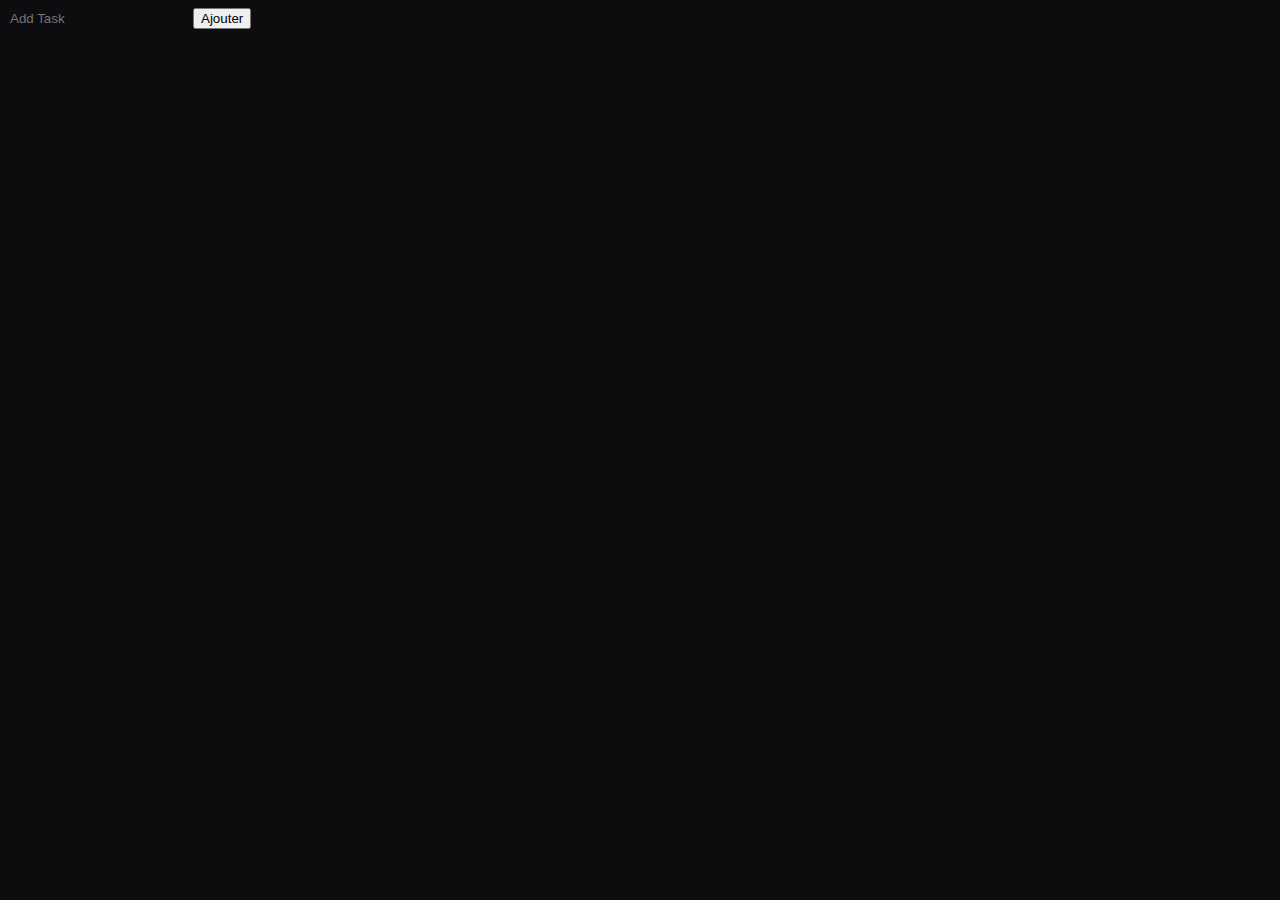
==== index.html @ 3b4a4713 "Add files via upload" ====
<!DOCTYPE html>
<html>

<head>
    <title>Blog Personnel</title>
    <meta charset="utf-8" />
    <link href="Style.css" rel="Stylesheet" />
</head>

<body>
    <div class="box">
        <div class="input">
            <input type="text" placeholder="Add Task" value="" id="input" />
            <button onclick="add()" onkeypress="add()">Ajouter</button>
        </div>
    </div>
    <div class="items-container">
        <ul class="items">
        </ul>
    </div>

    <script src="index.js"></script>
</body>
---- Style.css ----
body 
{
    
    background-color: rgb(13, 13, 15);
    font-family: cursive;
    color: white;
    font-size: 100%;
}

nav
{
    position: relative;
    top: 0;
    background-color: rgba(0, 0, 0, 0.63);
    color: ghostwhite;
    width: 100%;
    height: 4rem;
}

#navigation
{
    position: absolute;
    z-index: 2;
    top: 0;
    width: 100%;
    height: 5%;
    display: flex;
    justify-content: space-around;
}

.boutonav
{
    padding: 2rem;
    width: 60%;
    display: flex;
    justify-content: space-around;
}

input
{
    background-color: rgba(0, 0, 0, 0);
    width: max-content;
    border: black;
    color: blanchedalmond;
}


header 
{
    background-image: url("../Portefolio/images/f5.jpg");
    background-attachment: fixed;
    position: fixed;
    top: 0;
    width: 100%;
    padding: 2rem; 
    height: 30rem;
    background-color: rgb(255, 231, 17);

}



main
{
    background-color: white;
    width: 80%;
    position: relative;
    top: 10rem;
    margin: auto;
    filter: drop-shadow(0 0 0.30rem rgba(1, 35, 87, 0.842)); 
}

/*ul { 
    display:inline;
    float:left;

   }*/

h1
{
    background-color: black;
    width: 100%;
    font-size: x-large;
    text-align: center;

}

h3
{
    color: rgb(13, 13, 15);
 width: 80%;
 text-align: center;
 margin: auto;
 font-size:medium;
 text-transform: uppercase;
}
#Aproposid
{
    position: relative;
    display: flex;
    width: 100%;
    height: max-content;
}

.paragraphe1
{
    position: relative;
    color:rgb(13, 13, 15);
    width: 70%;
    overflow-y: scroll;
}
.paragraphe2
{
    
    position: relative;
    width: max-content;
    height: max-content;
    margin: auto;
    
    background-color: white;
    color:rgb(13, 13, 15);
    text-align: center;
}


.langage
{
    color: black;
    text-align: center;
}

.span
{
    width: 20%;
}


.content-langage
{
    width: 80%;
    display: flex;
    justify-content: space-around;
    margin: 2rem auto;
}
.content-langage2
{
    width: 80%;
    display:flex;
    justify-content: space-around;
    margin: auto;
    margin: 2rem auto;
}
.content-langage3
{
    width: 80%;
    display: flex;
    justify-content: space-around;
    margin: auto;
    margin: 2rem auto;
}
.content-langage4
{
    display: none;
    width: 80%;
    display: flex;
    justify-content: space-around;
    margin: auto;
    margin: 2rem auto;
}
.content-langage5
{
    display: none;
    width: 80%;
    display: flex;
    justify-content: space-around;
    margin: auto;
    margin: 2rem auto;
}
.content-langage6
{
    display: none;
    width: 80%;
    display: flex;
    justify-content: space-around;
    margin: auto;
    margin: 2rem auto;
}
.content-langage7
{
    width: 80%;
    display: flex;
    justify-content: space-around;
    margin: auto;
    margin: 2rem auto;
}
.content-langage8
{
    width: 80%;
    display: flex;
    justify-content: space-around;
    margin: auto;
    margin: 2rem auto;
}
.content-langage9
{
    width: 80%;
    display: flex;
    justify-content: space-around;
    margin: auto;
    margin: 2rem auto;
}
.content-langage10
{
    width: 80%;
    display: flex;
    justify-content: space-around;
    margin: auto;
    margin: 2rem auto;
}
.content-langage11
{
    width: 80%;
    display: flex;
    justify-content: space-around;
    margin: auto;
    margin: 2rem auto;
}
.content-langage12
{
    width: 80%;
    display: flex;
    justify-content: space-around;
    margin: auto;
    margin: 2rem auto;
}


.content-barP1
{
    position: relative;
    width: 70%;
    height: 2rem;
    background-color: rgb(198, 198, 211);
    border-radius: 1rem;
}




.progress1
{
    color: rgb(255, 255, 255);
    width: 100%;
    height: 100%;
    background-color: rgb(5, 110, 79);
    border-radius: 1rem;
    text-align: center;
}


.progress2
{
    color: rgb(255, 255, 255);
    width: 70%;
    height: 100%;
    background-color: rgb(146, 120, 5);
    border-radius: 1rem;
    text-align: center;
}


.progress3
{
    color: rgb(255, 255, 255);
    width: 30%;
    height: 100%;
    background-color: rgb(146, 45, 5);
    border-radius: 1rem;
    text-align: center;
}

.liste1
{
    width: 80%;
    margin: 4rem auto;
}

.profil
{
    width: 30rem;
    height: 30rem;
}
.img-Lo
{
    justify-content: space-between;
    width: max-content;
    margin: auto;
}

.imgCertif
{
    width: 100%;
    height: 100%;
}

.imgLo
{
    width: 8%;
    height: 8%;
}

.imglogo
{
    width: 20%;
}

#certif
{
    background-color: rgb(255, 255, 255);
    
}

.certif-elements
{
    width: 100%;
}

.openclassroom
{
    width: 60%;
    margin: auto;
}

.OP
{
    width: 100%;
    height: max-content;
    margin: auto;
    display:flex;
    justify-content: space-between;
    background-color: black;
}


.google1
{
    width: 80%;
    height: max-content;
    margin: auto;
    display:flex;
    justify-content: space-between;
}

.C
{
    margin: 5rem;
    width: max-content;
    height: max-content;
    filter: drop-shadow(0 0 0.30rem rgba(1, 35, 87, 0.842)); 
}



footer
{
    padding: 5%;
    height: 5rem;
    background-color:rgb(220, 220, 220);
}
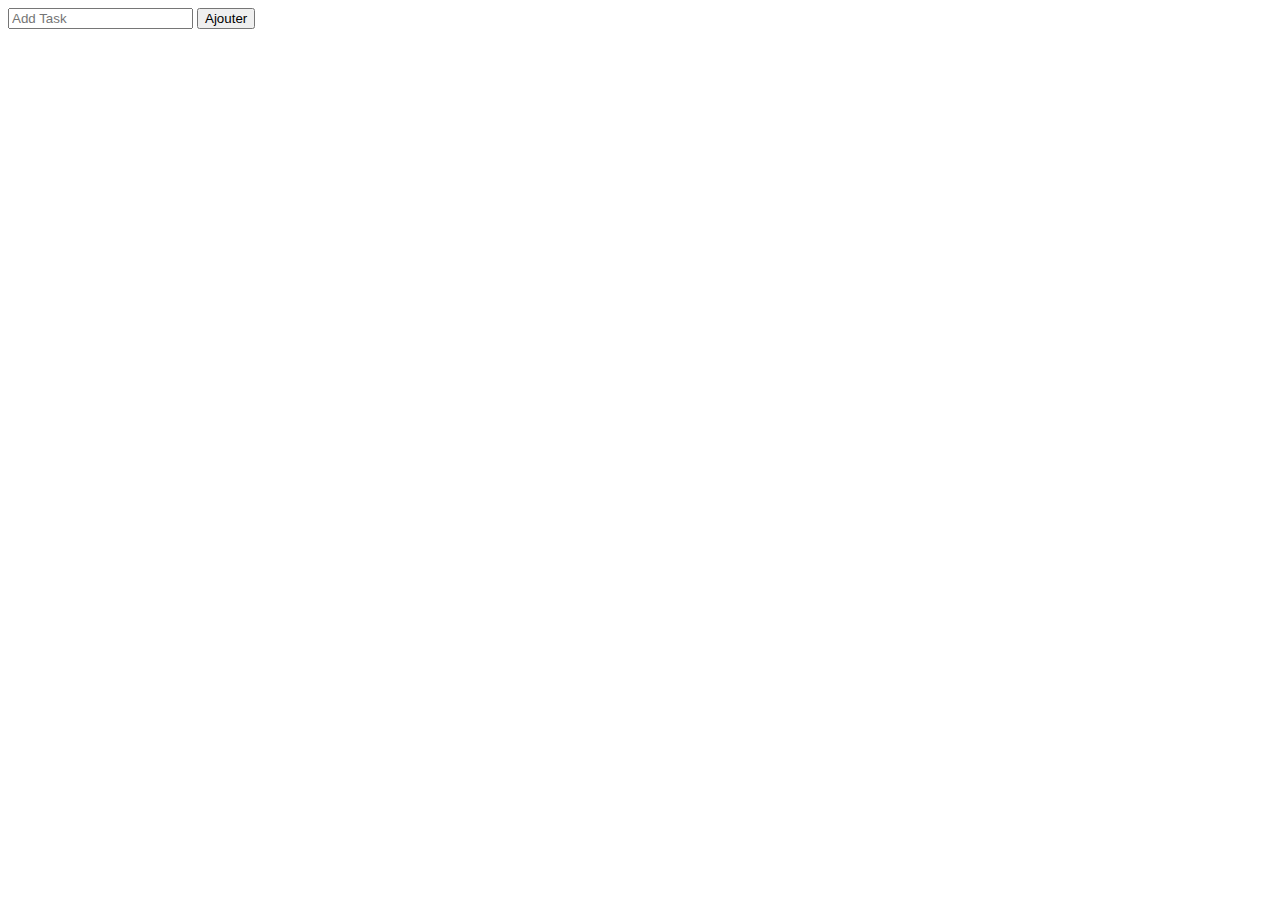
==== commit 50927267: "Update index.html" ====
--- a/index.html
+++ b/index.html
@@ -1,23 +1,25 @@
 <!DOCTYPE html>
 <html>
+    <head>
+        <title>Blog Personnel</title>
+        <meta charset="utf-8" />
+        <link href="Style.css" rel="Stylesheet" />
+    </head>
 
-<head>
-    <title>Blog Personnel</title>
-    <meta charset="utf-8" />
-    <link href="Style.css" rel="Stylesheet" />
-</head>
-
-<body>
-    <div class="box">
-        <div class="input">
-            <input type="text" placeholder="Add Task" value="" id="input" />
-            <button onclick="add()" onkeypress="add()">Ajouter</button>
+    <body>
+        <!--div box contenant l'input et le bouton-->
+        <div class="box">
+            <div class="input">
+                <input type="text" placeholder="Add Task" value="" id="input" />
+                <!--Le onclick et onkeypress appellent la fonction "add()" lorsqu'un évenement est déclenclé-->
+                <button onclick="add()" onkeypress="add()">Ajouter</button>
+            </div>
         </div>
-    </div>
-    <div class="items-container">
-        <ul class="items">
-        </ul>
-    </div>
-
+        <!--Elements de la liste qui seront ajoutés-->
+        <div class="items-container">
+            <ul class="items">
+            </ul>
+        </div>
     <script src="index.js"></script>
-</body>+    </body>
+</html> 
